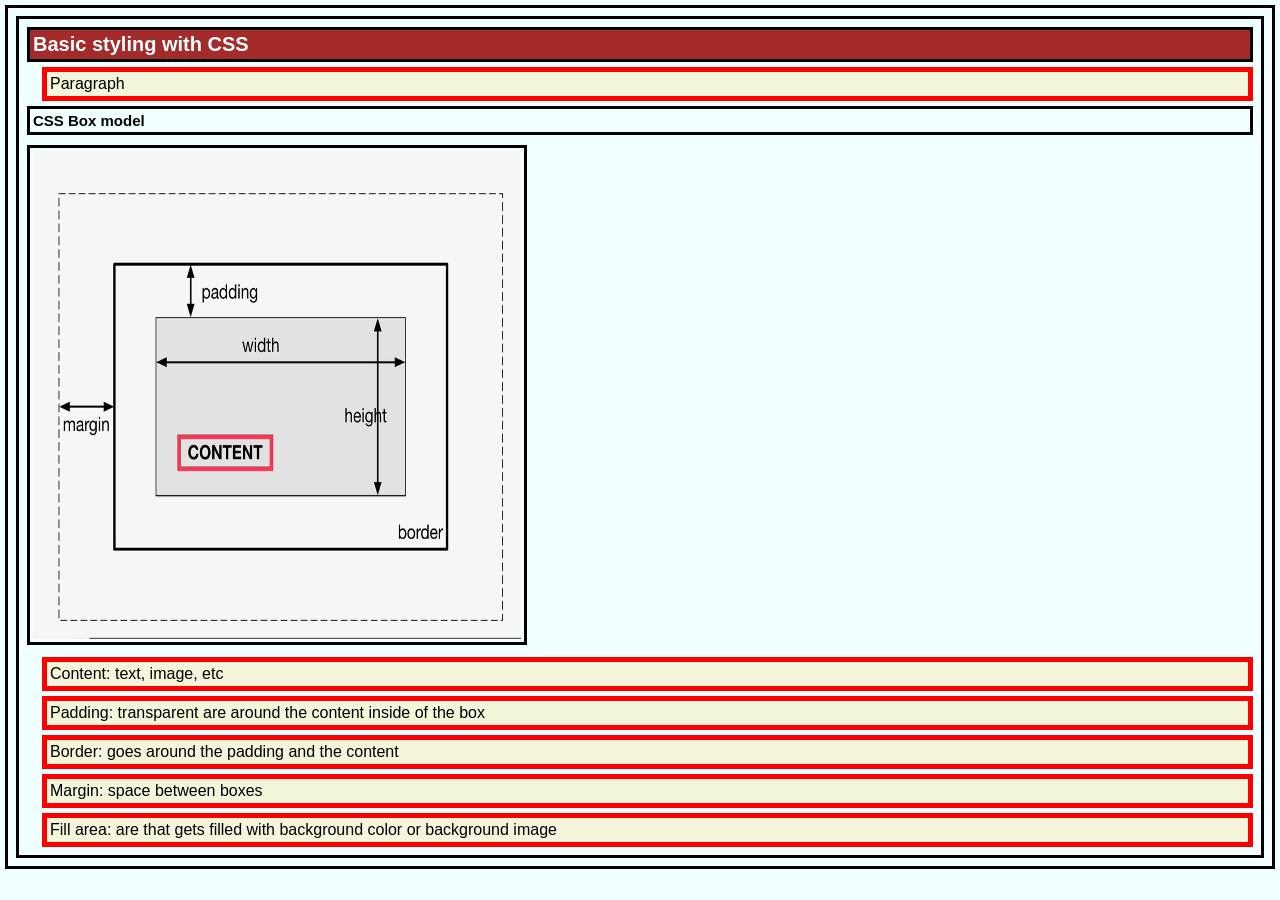
==== section-06/index.html @ 5a3ae23a "[section 6] HTML CSS basic" ====
<!DOCTYPE html>
<html>
<head>
    <meta charset="utf-8">
    <!--    Cho trình duyệt biết rằng ta đang cấu hình viewport — tức là vùng hiển thị của trang trên màn hình.-->
    <meta name="viewport" content="width = device-width, initial-scale = 1">
    <title>Javascript From Zero to Hero</title>
    <link href="styles.css" rel="stylesheet">
</head>

<body>

<h1>Basic styling with CSS</h1>
<p>Paragraph</p>
<h2>CSS Box model</h2>
<img src="./img.png" style="width:500px;height:500px;" alt="img">

<p>Content: text, image, etc</p>
<p>Padding: transparent are around the content inside of the box</p>
<p>Border: goes around the padding and the content </p>
<p>Margin: space between boxes </p>
<p>Fill area: are that gets filled with background color or background image</p>


</body>
</html>
---- section-06/styles.css ----
* {
    margin: 5px;
    padding: 3px;
    box-sizing: border-box;
    border: black solid;
}

body {
    font-family: Arial, Helvetica, sans-serif;
    background: azure;
    font-size: 10px;
}

p {
    background-color: beige;
    font-size: medium;
    margin-left: 20px;
    border: 5px solid red; /* Border , padding*/
}

h1 {
    color: azure;
    background-color: brown;
}

head {
    background-color: beige;
}
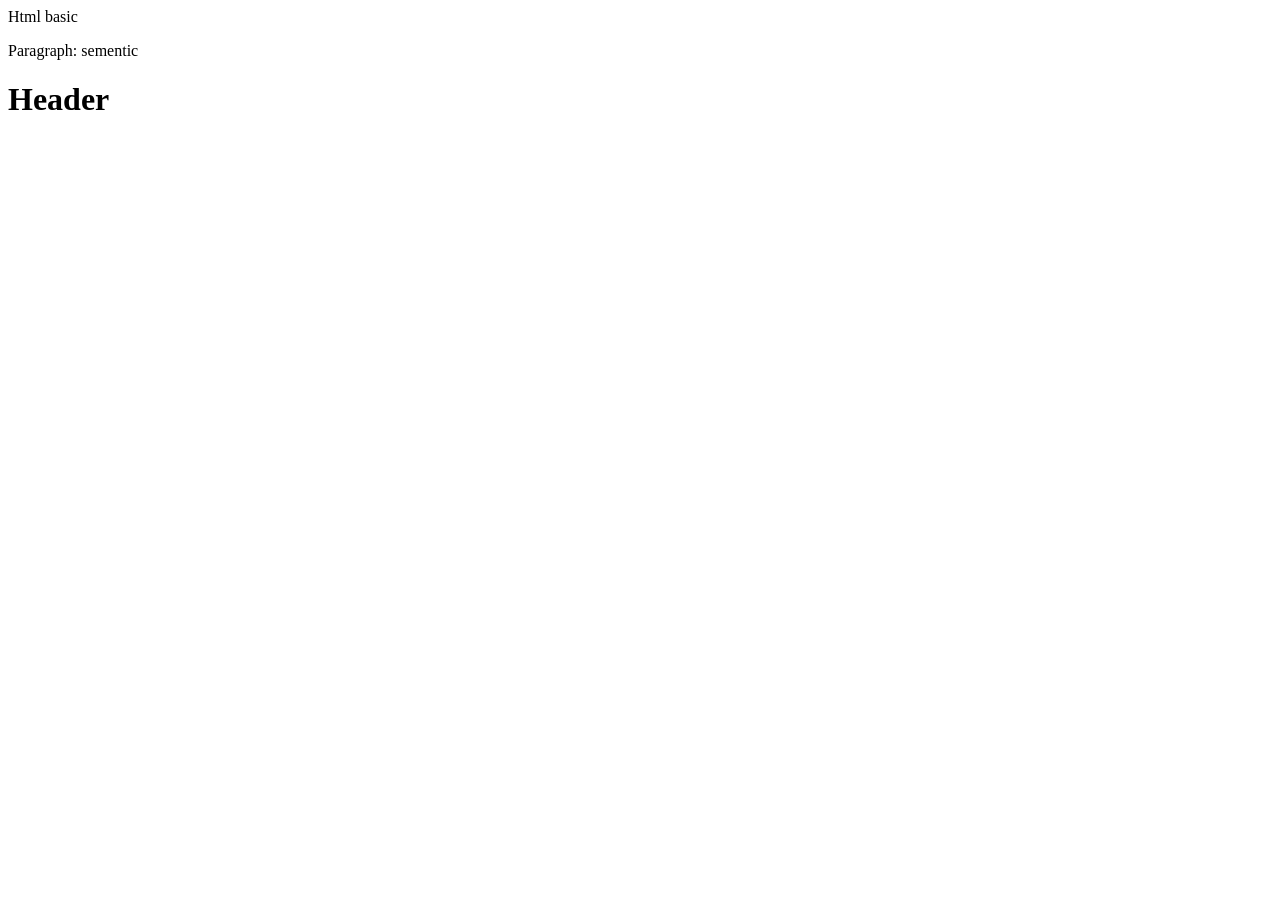
==== commit 86700483: "[section-06]" ====
--- a/section-06/index.html
+++ b/section-06/index.html
@@ -1,26 +1,12 @@
 <!DOCTYPE html>
 <html>
-<head>
-    <meta charset="utf-8">
-    <!--    Cho trình duyệt biết rằng ta đang cấu hình viewport — tức là vùng hiển thị của trang trên màn hình.-->
-    <meta name="viewport" content="width = device-width, initial-scale = 1">
-    <title>Javascript From Zero to Hero</title>
-    <link href="styles.css" rel="stylesheet">
-</head>
+    <head>
+        <title>Introduction HTML basic</title>
+    </head>
 
-<body>
-
-<h1>Basic styling with CSS</h1>
-<p>Paragraph</p>
-<h2>CSS Box model</h2>
-<img src="./img.png" style="width:500px;height:500px;" alt="img">
-
-<p>Content: text, image, etc</p>
-<p>Padding: transparent are around the content inside of the box</p>
-<p>Border: goes around the padding and the content </p>
-<p>Margin: space between boxes </p>
-<p>Fill area: are that gets filled with background color or background image</p>
-
-
-</body>
+    <body>
+        <span>Html basic</span>
+        <p> Paragraph: sementic </p>
+        <h1> Header</h1>
+    </body>
 </html>
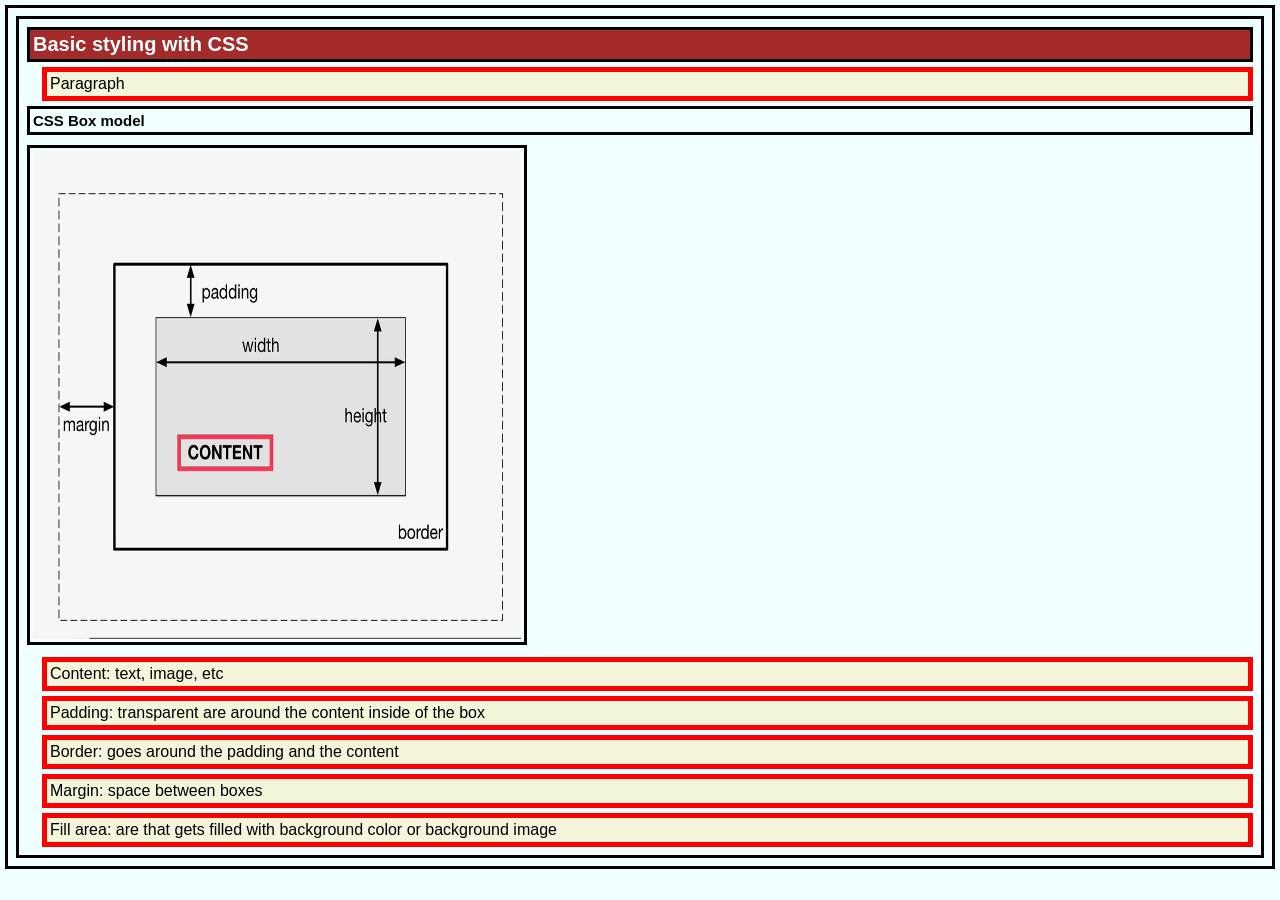
==== commit bf4e1b3e: "Merge branch 'develop' of https://github.com/hieubk2502/jsZeroToHero into develop" ====
--- a/section-06/index.html
+++ b/section-06/index.html
@@ -1,12 +1,26 @@
 <!DOCTYPE html>
 <html>
-    <head>
-        <title>Introduction HTML basic</title>
-    </head>
+<head>
+    <meta charset="utf-8">
+    <!--    Cho trình duyệt biết rằng ta đang cấu hình viewport — tức là vùng hiển thị của trang trên màn hình.-->
+    <meta name="viewport" content="width = device-width, initial-scale = 1">
+    <title>Javascript From Zero to Hero</title>
+    <link href="styles.css" rel="stylesheet">
+</head>
 
-    <body>
-        <span>Html basic</span>
-        <p> Paragraph: sementic </p>
-        <h1> Header</h1>
-    </body>
+<body>
+
+<h1>Basic styling with CSS</h1>
+<p>Paragraph</p>
+<h2>CSS Box model</h2>
+<img src="./img.png" style="width:500px;height:500px;" alt="img">
+
+<p>Content: text, image, etc</p>
+<p>Padding: transparent are around the content inside of the box</p>
+<p>Border: goes around the padding and the content </p>
+<p>Margin: space between boxes </p>
+<p>Fill area: are that gets filled with background color or background image</p>
+
+
+</body>
 </html>
--- a/section-06/styles.css
+++ b/section-06/styles.css
@@ -0,0 +1,28 @@
+* {
+    margin: 5px;
+    padding: 3px;
+    box-sizing: border-box;
+    border: black solid;
+}
+
+body {
+    font-family: Arial, Helvetica, sans-serif;
+    background: azure;
+    font-size: 10px;
+}
+
+p {
+    background-color: beige;
+    font-size: medium;
+    margin-left: 20px;
+    border: 5px solid red; /* Border , padding*/
+}
+
+h1 {
+    color: azure;
+    background-color: brown;
+}
+
+head {
+    background-color: beige;
+}
